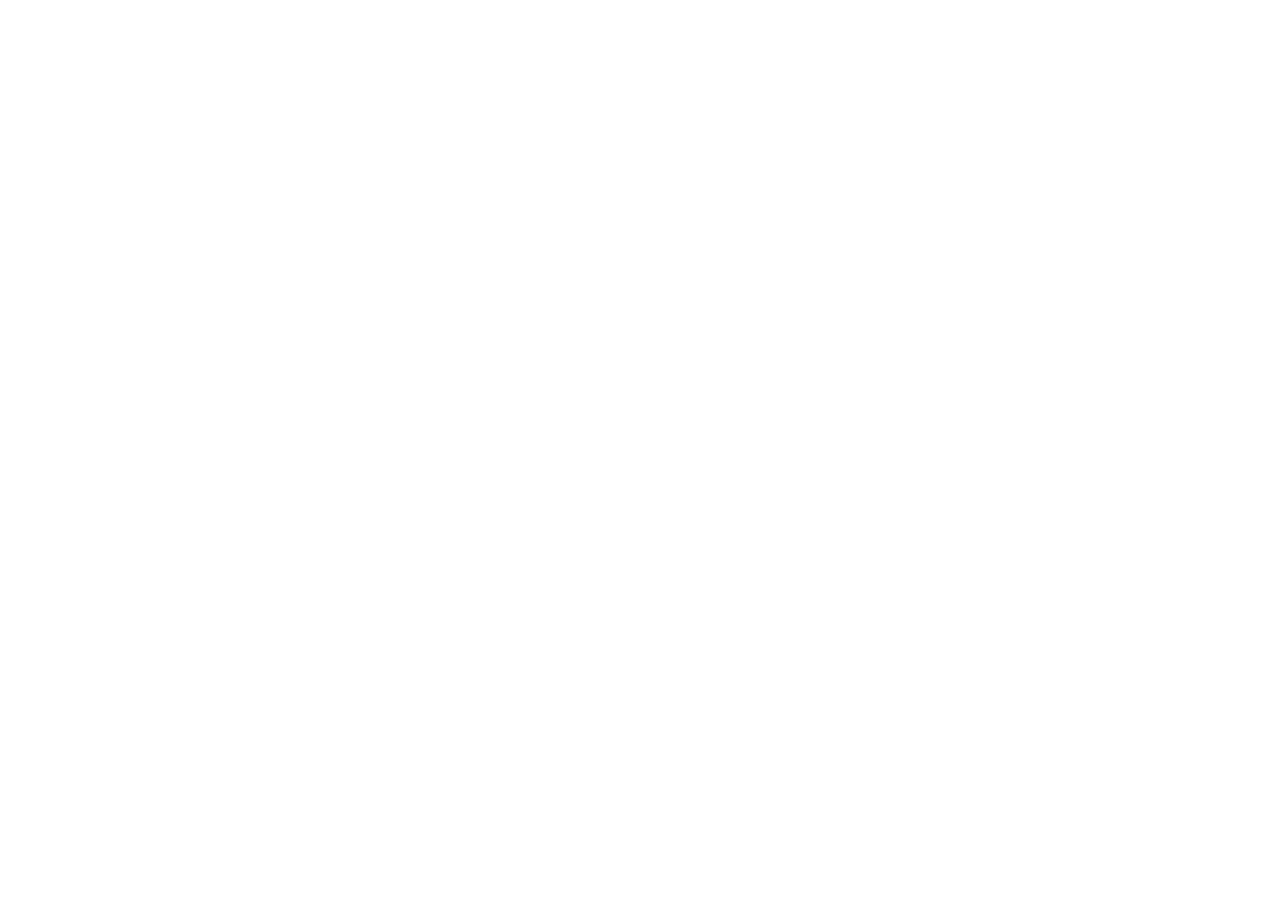
==== index.html @ 26428dba "deploy: 821d61865b93ab43b8bd0d5e1aae9996be9aa91e" ====
<!DOCTYPE html><html lang=""><head><meta charset="utf-8"><meta http-equiv="X-UA-Compatible" content="IE=edge"><meta name="viewport" content="width=device-width,initial-scale=1"><link rel="icon" href="/vueajaxszamonkeres/favicon.ico"><title>vuebase</title><link href="/vueajaxszamonkeres/css/app.d40fc157.css" rel="preload" as="style"><link href="/vueajaxszamonkeres/js/app.42f42188.js" rel="preload" as="script"><link href="/vueajaxszamonkeres/js/chunk-vendors.0c1cb4a3.js" rel="preload" as="script"><link href="/vueajaxszamonkeres/css/app.d40fc157.css" rel="stylesheet"></head><body><noscript><strong>We're sorry but vuebase doesn't work properly without JavaScript enabled. Please enable it to continue.</strong></noscript><div id="app"></div><script src="/vueajaxszamonkeres/js/chunk-vendors.0c1cb4a3.js"></script><script src="/vueajaxszamonkeres/js/app.42f42188.js"></script></body></html>
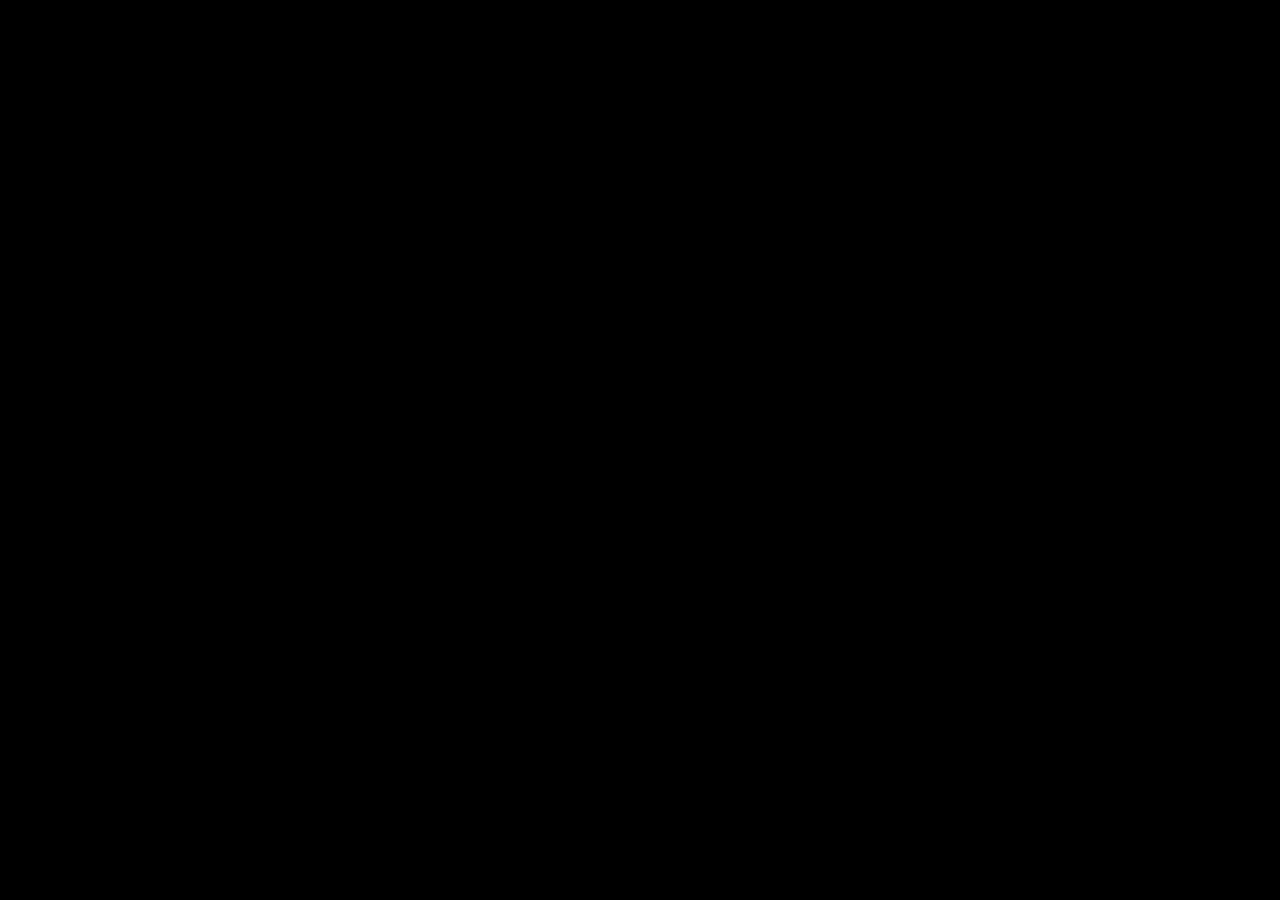
==== commit d1c19190: "deploy: 5dc37aeb15ae204b61c8a89e748ce86b283af592" ====
--- a/index.html
+++ b/index.html
@@ -1 +1,3 @@
-<!DOCTYPE html><html lang=""><head><meta charset="utf-8"><meta http-equiv="X-UA-Compatible" content="IE=edge"><meta name="viewport" content="width=device-width,initial-scale=1"><link rel="icon" href="/vueajaxszamonkeres/favicon.ico"><title>vuebase</title><link href="/vueajaxszamonkeres/css/app.d40fc157.css" rel="preload" as="style"><link href="/vueajaxszamonkeres/js/app.42f42188.js" rel="preload" as="script"><link href="/vueajaxszamonkeres/js/chunk-vendors.0c1cb4a3.js" rel="preload" as="script"><link href="/vueajaxszamonkeres/css/app.d40fc157.css" rel="stylesheet"></head><body><noscript><strong>We're sorry but vuebase doesn't work properly without JavaScript enabled. Please enable it to continue.</strong></noscript><div id="app"></div><script src="/vueajaxszamonkeres/js/chunk-vendors.0c1cb4a3.js"></script><script src="/vueajaxszamonkeres/js/app.42f42188.js"></script></body></html>+<!DOCTYPE html><html lang=""><head><meta charset="utf-8"><meta http-equiv="X-UA-Compatible" content="IE=edge"><meta name="viewport" content="width=device-width,initial-scale=1"><link rel="icon" href="/vueajaxszamonkeres/favicon.ico"><title>vuebase</title><link href="https://cdn.jsdelivr.net/npm/bootstrap@5.1.3/dist/css/bootstrap.min.css" rel="stylesheet" integrity="sha384-1BmE4kWBq78iYhFldvKuhfTAU6auU8tT94WrHftjDbrCEXSU1oBoqyl2QvZ6jIW3" crossorigin="anonymous"><style>html{
+        background-color: black;
+      }</style><link href="/vueajaxszamonkeres/css/app.26d05849.css" rel="preload" as="style"><link href="/vueajaxszamonkeres/js/app.f995f6f5.js" rel="preload" as="script"><link href="/vueajaxszamonkeres/js/chunk-vendors.f4fccdd6.js" rel="preload" as="script"><link href="/vueajaxszamonkeres/css/app.26d05849.css" rel="stylesheet"></head><body><noscript><strong>We're sorry but vuebase doesn't work properly without JavaScript enabled. Please enable it to continue.</strong></noscript><div id="app"></div><script src="/vueajaxszamonkeres/js/chunk-vendors.f4fccdd6.js"></script><script src="/vueajaxszamonkeres/js/app.f995f6f5.js"></script></body></html>
